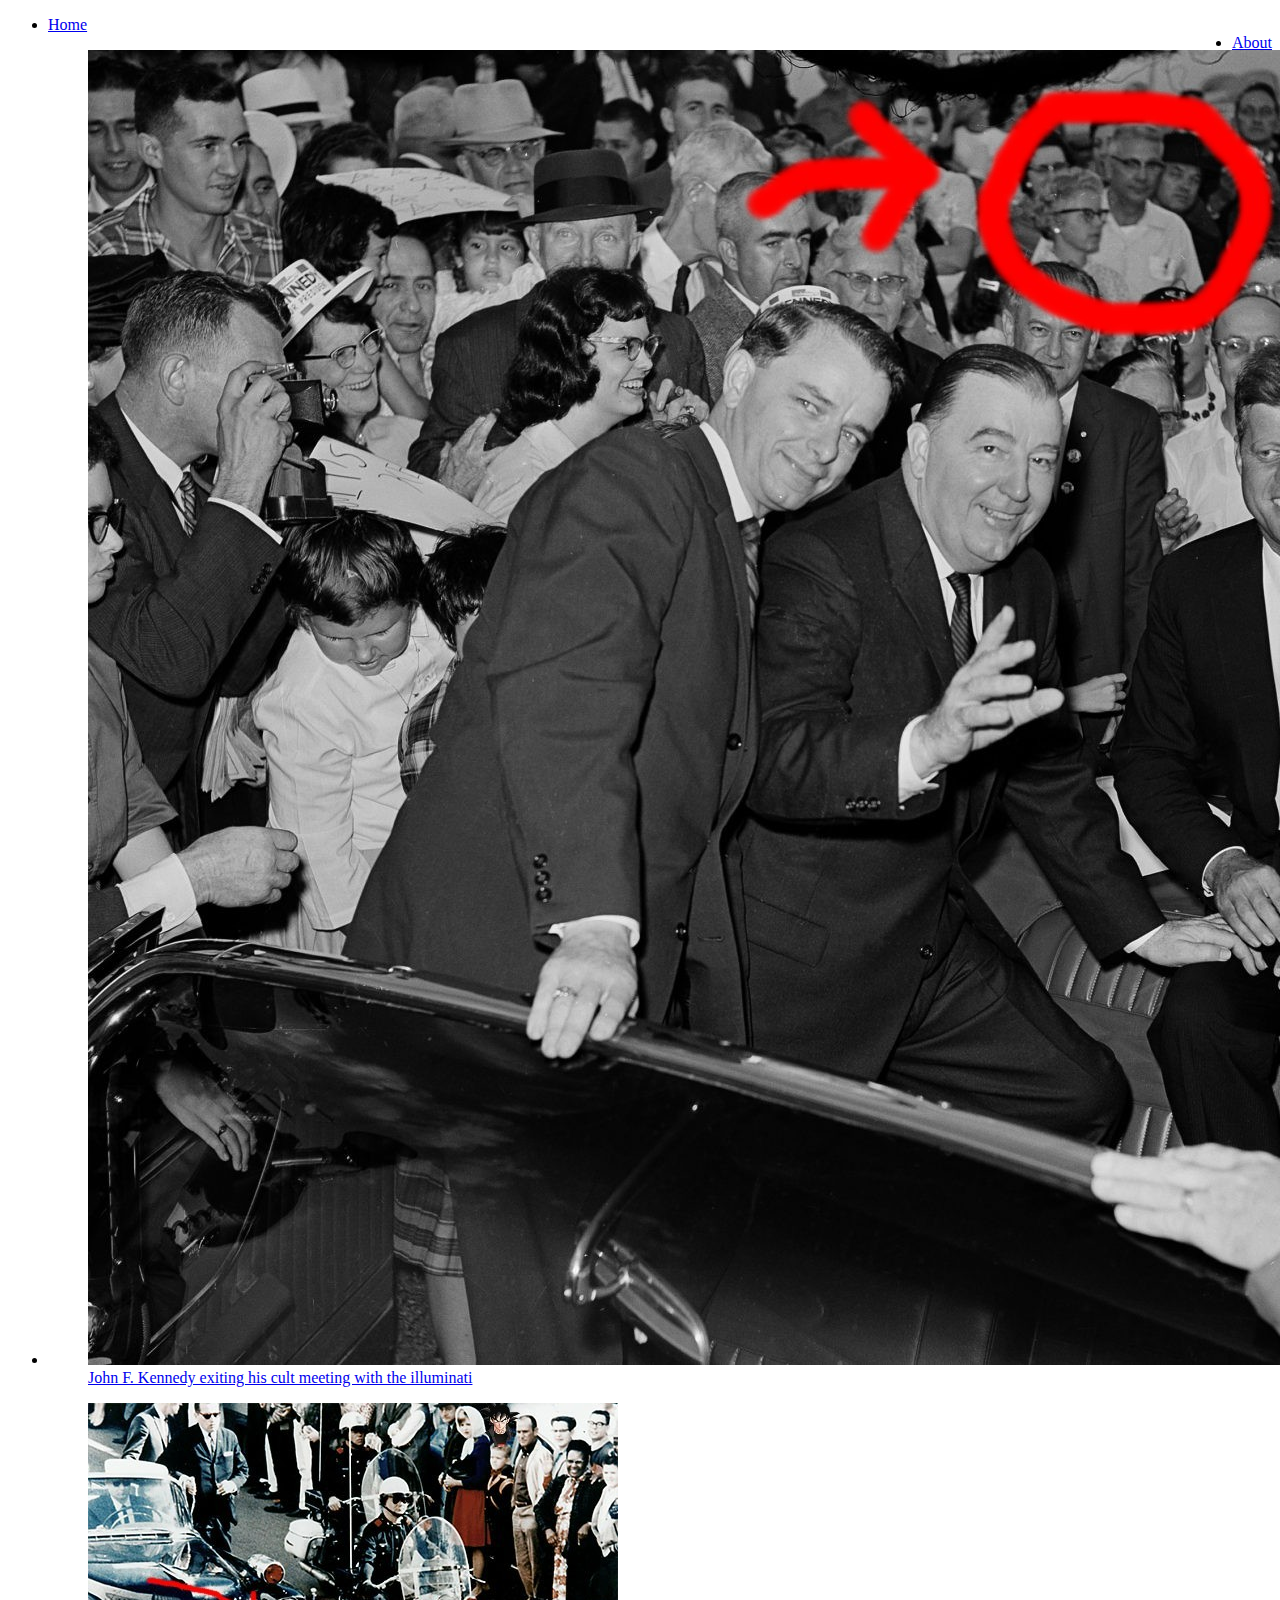
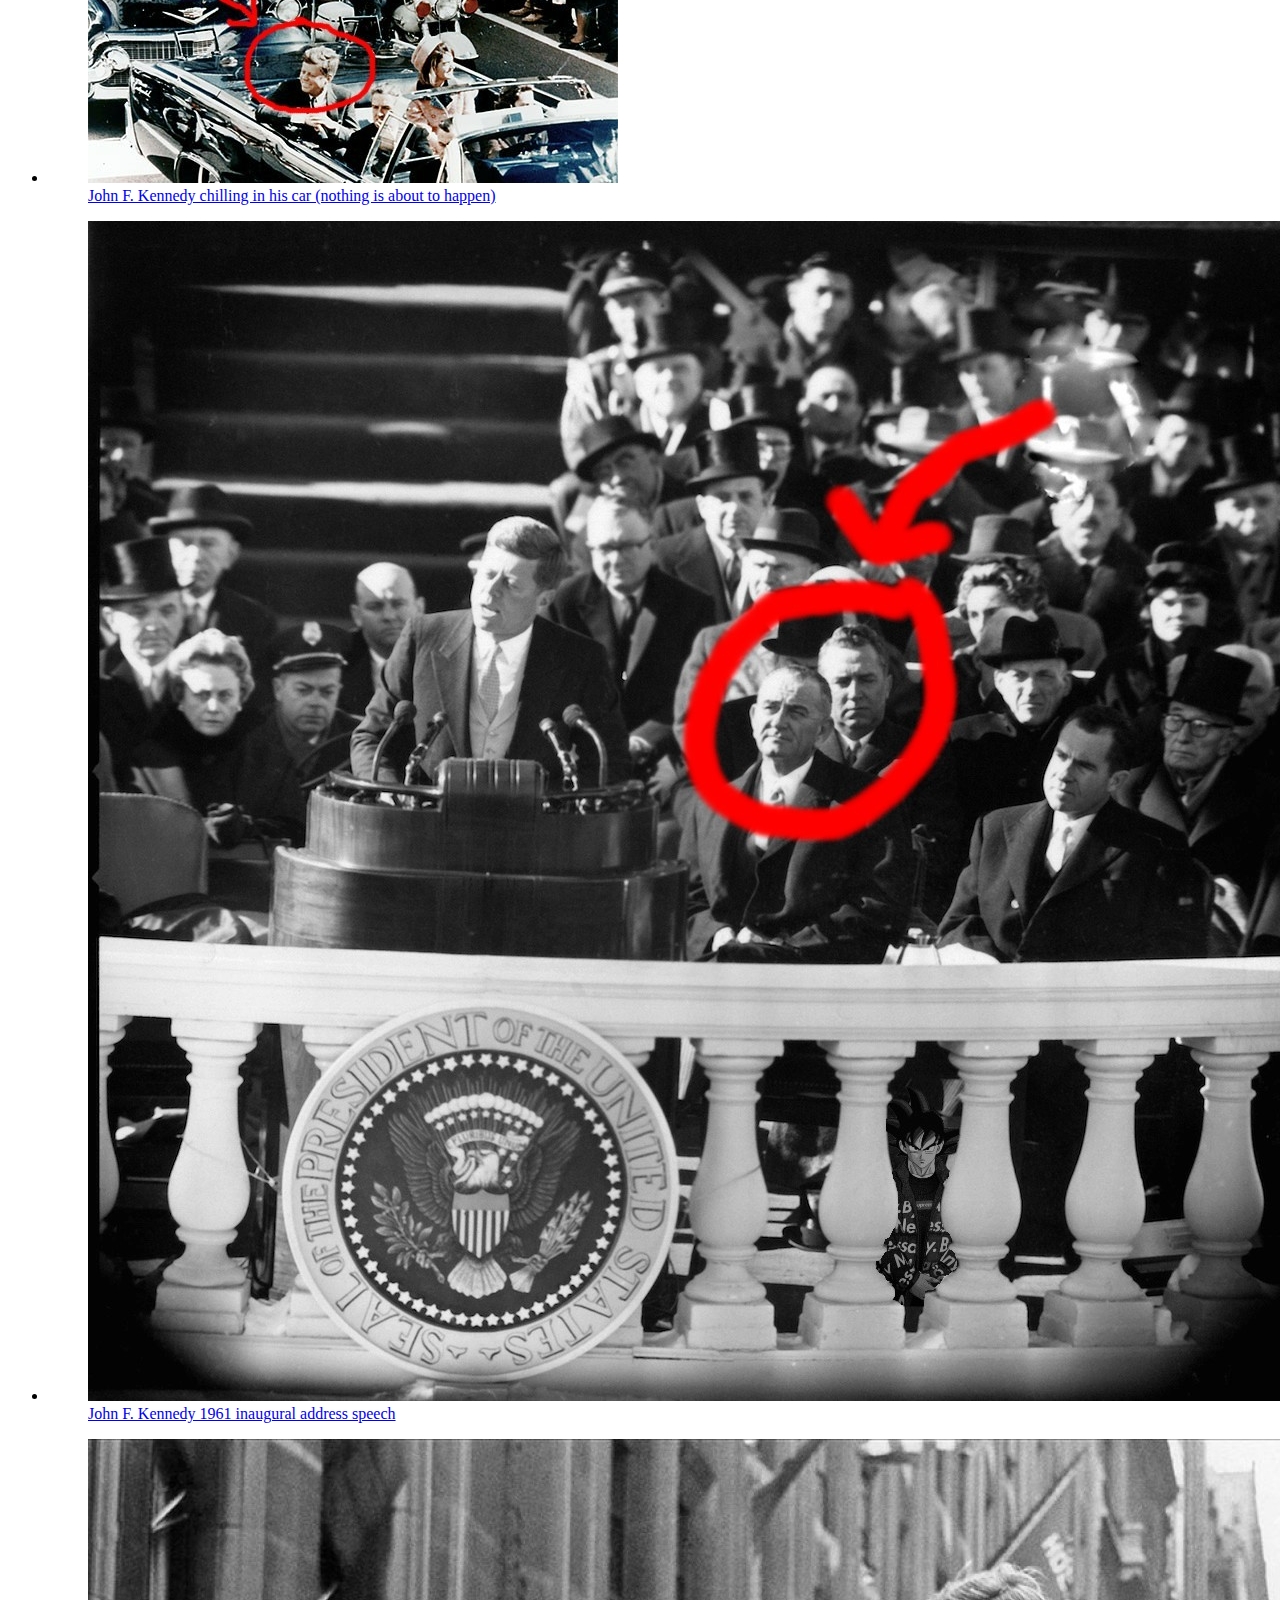
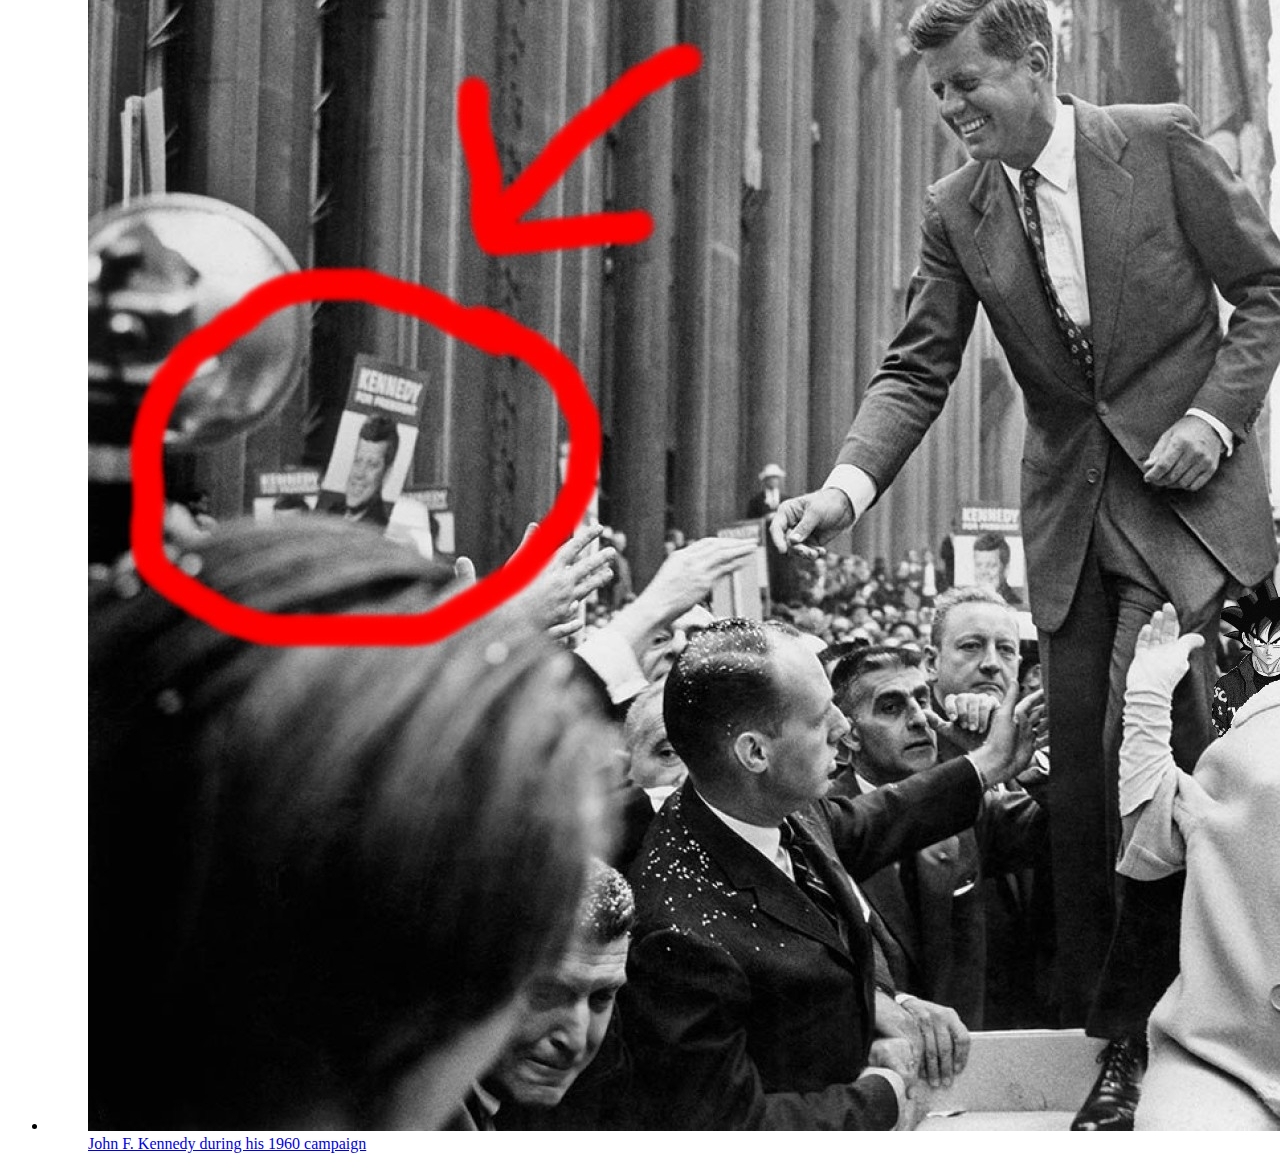
==== index.html @ f40ff1f3 "25/1 - Länkade bilderna till sidor, fixade nav bar och skrev about me" ====
<!DOCTYPE html>
<html lang="sv">

<head>
    <meta charset="UTF-8">
    <meta http-equiv="X-UA-Compatible" content="IE=edge">
    <meta name="viewport" content="width=device-width, initial-scale=1.0">
    <title>Bildgalleri</title>
    <link rel="stylesheet" href="css/reset.css">
    <link rel="stylesheet" href="css/style.css">
</head>

<body>
    <ul class="nav" role="list">
        <li><a href="index.html">Home</a></li>
        <li style="float:right"><a class="active" href="about.html">About</a></li>
    </ul>
    <main class="container">
        

        <ul class="gallery" role="list">
            <li>
                <figure> <a href="one.html" class="">
                    <img alt="" src="images/0525_kennedy-campaign-wv-stop-ap(1).jpg" />
                    <figcaption>John F. Kennedy exiting his cult meeting with the illuminati
                    </figcaption>
                </a>
                </figure>
            </li>
            <li>
                <figure> <a href="two.html" class="">
                    <img alt="" src="images/JFK_limousine-john-f-kennedy-mordet_0.jpg" />
                    <figcaption>John F. Kennedy chilling in his car (nothing is about to happen)
                    </figcaption>
                </a>
                </figure>
            </li>
            <li>
                <figure> <a href="three.html" class="">
                    <img alt="" src="images/jfk.jpg" />
                    <figcaption>John F. Kennedy 1961 inaugural address speech
                    </figcaption>
                </a>
                </figure>
            </li>
            <li>
                <figure> <a href="four.html" class="">
                    <img alt="" src="images/1920x4000.jpg" />
                    <figcaption>John F. Kennedy during his 1960 campaign
                    </figcaption>
                </a>
                </figure>
            </li>
        </ul>
    </main>
    <footer class="container">
    </footer>
</body>

</html>
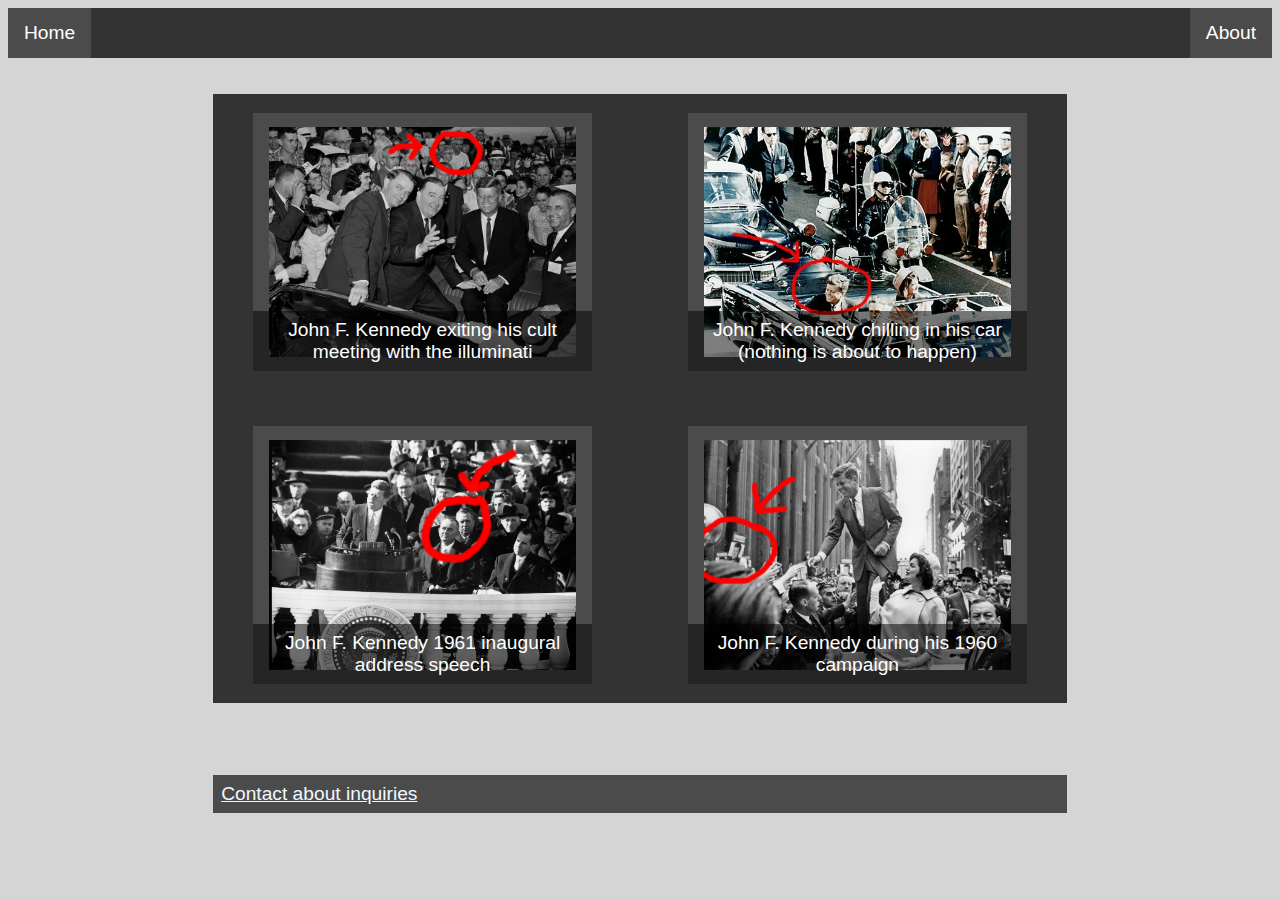
==== commit 002f6f46: "Contact page, css fixes" ====
--- a/index.html
+++ b/index.html
@@ -52,8 +52,11 @@
                 </figure>
             </li>
         </ul>
+        
+        
     </main>
     <footer class="container">
+        <a href="contact.html" class="contact">Contact about inquiries</contact></a>
     </footer>
 </body>
 
--- a/css/style.css
+++ b/css/style.css
@@ -0,0 +1,132 @@
+body {
+    font-size: 1.2rem;
+    background-color: rgb(213, 213, 213);
+}
+.container {
+    width: min(80ch, 100vw - 4rem);
+    margin-inline: auto;
+}
+
+main {
+    margin-top: 4vh;
+    margin-bottom: 8vh;
+}
+.gallery {
+    list-style: none;
+    padding: 0;
+    margin: 0 auto;
+    display: grid;
+    grid-template-columns: repeat(auto-fit, minmax(30ch, 1fr));
+    gap: 1rem;
+}
+
+.gallery img {
+    display: block;
+    width: 100%;
+
+    object-fit: cover;
+    aspect-ratio: 4/3;
+    height: auto;
+}
+
+.gallery figure {
+    position: relative;
+}
+
+.gallery figcaption {
+    position: absolute;
+    bottom: 0;
+    left: 0;
+    right: 0;
+    padding: 0.5rem;
+    background: rgba(0, 0, 0, 0.5);
+    color: white;
+}
+
+li {
+    display: inline;
+  }
+
+  li {
+    float: left;
+  }
+  
+  a {
+    display: block;
+    padding: 8px;
+    background-color: #4b4b4b;
+  }
+  ul {
+    list-style-type: none;
+    margin: 0;
+    padding: 0;
+    overflow: hidden;
+    background-color: #333;
+  }
+  
+  li {
+    float: left;
+  }
+  
+  li a {
+    display: block;
+    color: white;
+    text-align: center;
+    padding: 14px 16px;
+    text-decoration: none;
+  }
+  
+  /* Change the link color to #111 (black) on hover */
+  li a:hover {
+    background-color: #111;
+  }
+
+  a.contact {
+    color: aliceblue;
+  }
+
+
+  
+  body {font-family: Arial, Helvetica, sans-serif;}
+* {box-sizing: border-box;}
+
+input[type=text], select, textarea {
+  width: 100%;
+  padding: 12px;
+  border: 1px solid #ccc;
+  border-radius: 4px;
+  box-sizing: border-box;
+  margin-top: 6px;
+  margin-bottom: 16px;
+  resize: vertical;
+}
+
+input[type=submit] {
+  background-color: #4CAF50;
+  color: white;
+  padding: 12px 20px;
+  border: none;
+  border-radius: 4px;
+  cursor: pointer;
+}
+
+input[type=submit]:hover {
+  background-color: #45a049;
+}
+
+.container {
+  border-radius: 5px;
+  background-color: #f2f2f2;
+}
+
+.danke {
+	text-align: center; 
+  padding-top: 10%;
+}
+
+.fuck {
+  display: flexblock;
+  width: 100%;
+  height: 20rem;
+  image-orientation: flip;
+}